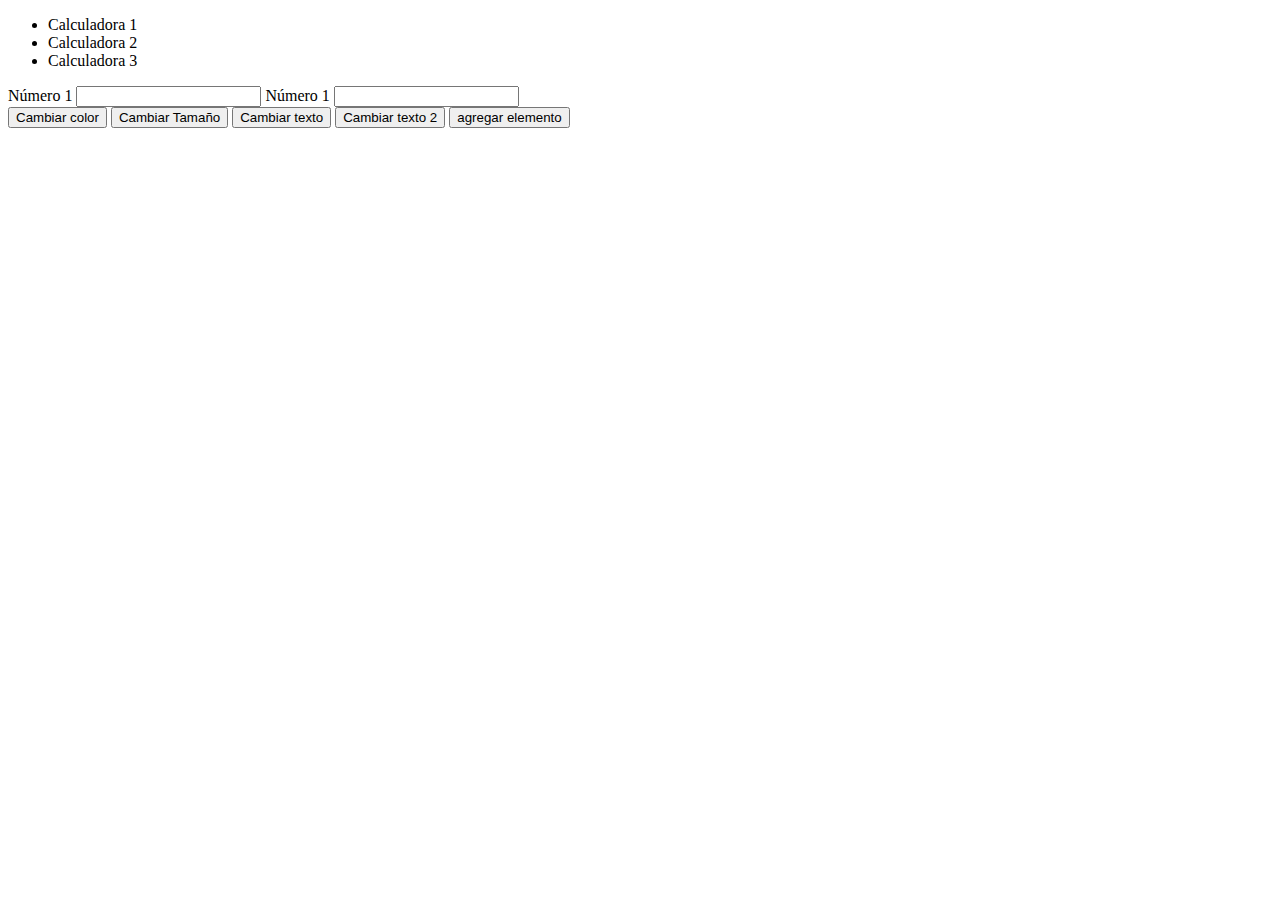
==== html/calculadoraexterna.html @ 9684fd30 "Taller06" ====
<!DOCTYPE html>
<html lang="en">
<head>
    <meta charset="UTF-8">
    <meta name="viewport" content="width=device-width, initial-scale=1.0">
    <title>Document</title>
    <script src="../js/jsexterno.js"></script>
</head>
<body>
    <header>
        
    </header>
    <nav>
        <ul id="idmenu">
            <li>Calculadora 1 </li>
            <li>Calculadora 2 </li>
            <li>Calculadora 3 </li>
        </ul>

    </nav>
    <section>
        <label id="label1" for="numero1"">N&#250;mero 1</label>
        <input id="numero1" type="number">
        <label id="label2" for="numero2"">N&#250;mero 1</label>
        <input id="numero2" type="number">

        <br>
        <button onclick="cambiarColor('label2','blue')"> Cambiar color</button>
        <button onclick="cambiarTamanio('label2','40px')"> Cambiar Tama&#241;o</button>
        <button onclick="cambiarTexto('label1','nuevo texto 1')"> Cambiar texto</button>
        <button onclick="cambiarTexto('label2','nuevo texto 2')"> Cambiar texto 2</button>
        <button onclick="agregarElemento('idmenu','<li>Calculadora 4 </li>')"> agregar elemento</button>

    </section>
    <footer>

    </footer>
</body>
</html>
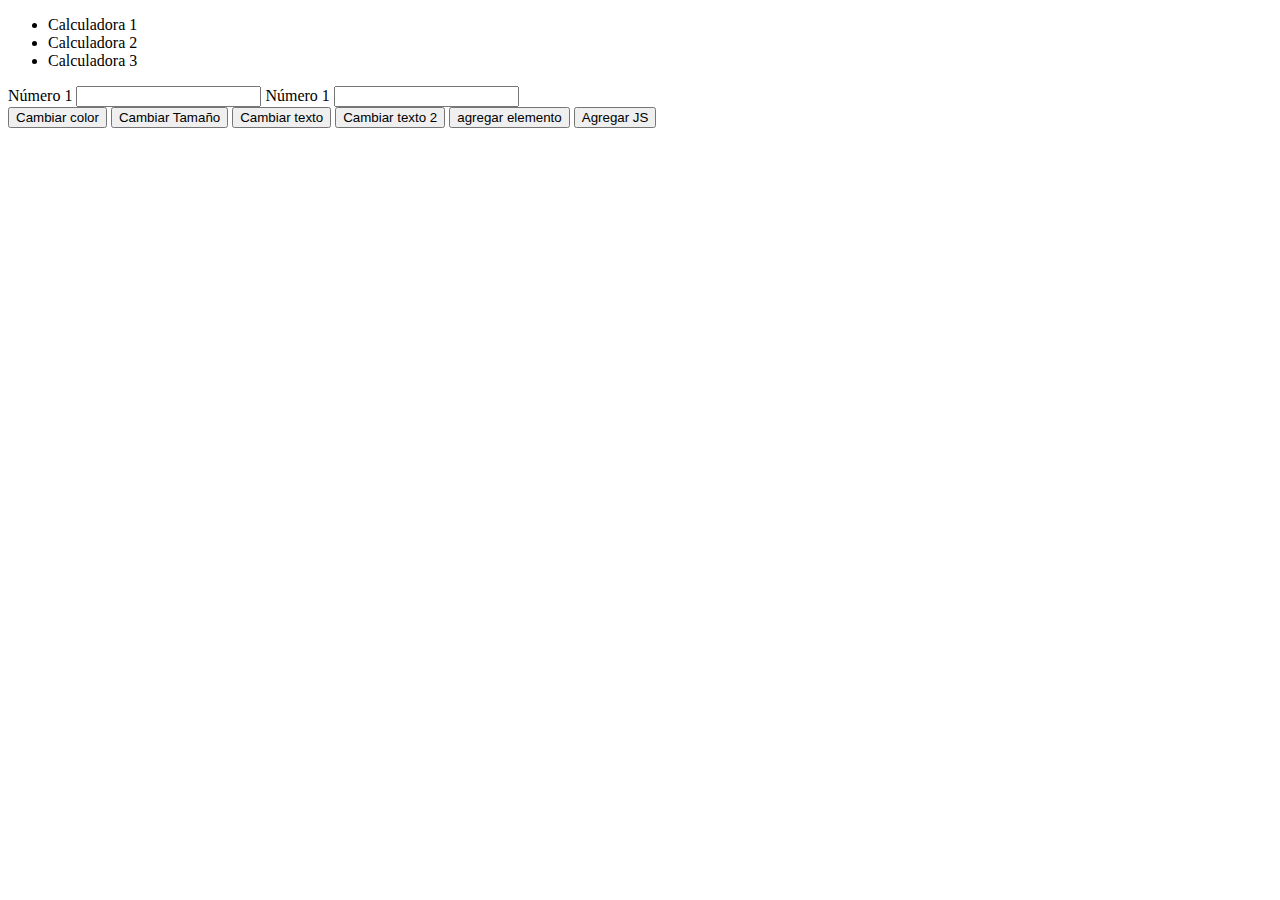
==== commit f311608d: "Taller07" ====
--- a/html/calculadoraexterna.html
+++ b/html/calculadoraexterna.html
@@ -4,7 +4,7 @@
     <meta charset="UTF-8">
     <meta name="viewport" content="width=device-width, initial-scale=1.0">
     <title>Document</title>
-    <script src="../js/jsexterno.js"></script>
+    <script src="../js/jsexternolambda.js"></script>
 </head>
 <body>
     <header>
@@ -30,6 +30,7 @@
         <button onclick="cambiarTexto('label1','nuevo texto 1')"> Cambiar texto</button>
         <button onclick="cambiarTexto('label2','nuevo texto 2')"> Cambiar texto 2</button>
         <button onclick="agregarElemento('idmenu','<li>Calculadora 4 </li>')"> agregar elemento</button>
+        <button onclick="conceptosJS()">Agregar JS</button>
 
     </section>
     <footer>
